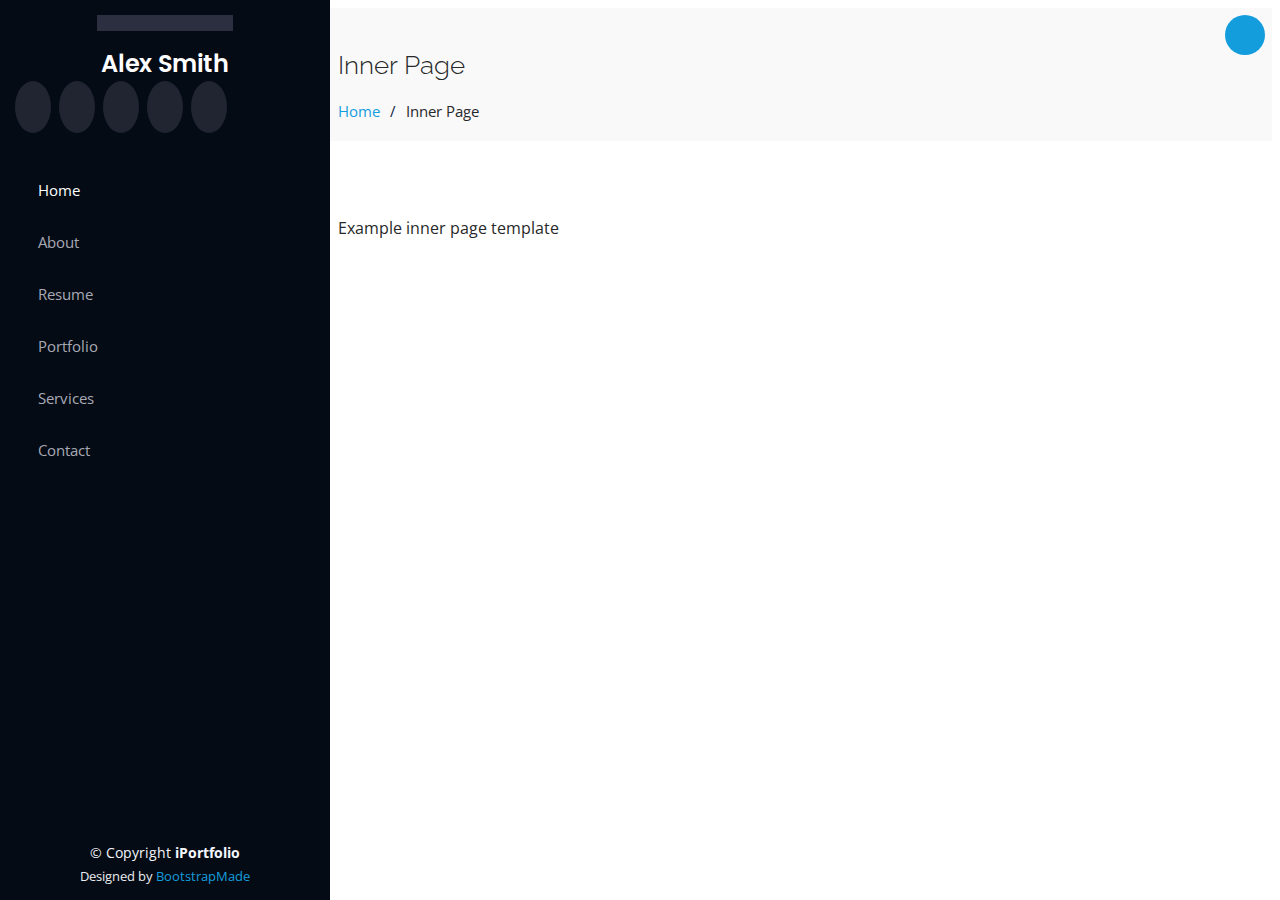
==== inner-page.html @ 0cd11d0c "corrigindo img profile" ====
<!DOCTYPE html>
<html lang="en">

<head>
  <meta charset="utf-8">
  <meta content="width=device-width, initial-scale=1.0" name="viewport">

  <title>Inner Page - iPortfolio Bootstrap Template</title>
  <meta content="" name="description">
  <meta content="" name="keywords">

  <!-- Favicons -->
  <link href="assets/img/favicon.png" rel="icon">
  <link href="assets/img/apple-touch-icon.png" rel="apple-touch-icon">

  <!-- Google Fonts -->
  <link href="https://fonts.googleapis.com/css?family=Open+Sans:300,300i,400,400i,600,600i,700,700i|Raleway:300,300i,400,400i,500,500i,600,600i,700,700i|Poppins:300,300i,400,400i,500,500i,600,600i,700,700i" rel="stylesheet">

  <!-- Vendor CSS Files -->
  <link href="assets/vendor/aos/aos.css" rel="stylesheet">
  <link href="assets/vendor/bootstrap/css/bootstrap.min.css" rel="stylesheet">
  <link href="assets/vendor/bootstrap-icons/bootstrap-icons.css" rel="stylesheet">
  <link href="assets/vendor/boxicons/css/boxicons.min.css" rel="stylesheet">
  <link href="assets/vendor/glightbox/css/glightbox.min.css" rel="stylesheet">
  <link href="assets/vendor/swiper/swiper-bundle.min.css" rel="stylesheet">

  <!-- Template Main CSS File -->
  <link href="assets/css/style.css" rel="stylesheet">

  <!-- =======================================================
  * Template Name: iPortfolio
  * Updated: Jan 29 2024 with Bootstrap v5.3.2
  * Template URL: https://bootstrapmade.com/iportfolio-bootstrap-portfolio-websites-template/
  * Author: BootstrapMade.com
  * License: https://bootstrapmade.com/license/
  ======================================================== -->
</head>

<body>

  <!-- ======= Mobile nav toggle button ======= -->
  <i class="bi bi-list mobile-nav-toggle d-xl-none"></i>

  <!-- ======= Header ======= -->
  <header id="header">
    <div class="d-flex flex-column">

      <div class="profile">
        <img src="public/img/profile-img.JPG" alt="" class="img-fluid rounded-circle">
        <h1 class="text-light"><a href="index.html">Alex Smith</a></h1>
        <div class="social-links mt-3 text-center">
          <a href="#" class="twitter"><i class="bx bxl-twitter"></i></a>
          <a href="#" class="facebook"><i class="bx bxl-facebook"></i></a>
          <a href="#" class="instagram"><i class="bx bxl-instagram"></i></a>
          <a href="#" class="google-plus"><i class="bx bxl-skype"></i></a>
          <a href="#" class="linkedin"><i class="bx bxl-linkedin"></i></a>
        </div>
      </div>

      <nav id="navbar" class="nav-menu navbar">
        <ul>
          <li><a href="#hero" class="nav-link scrollto active"><i class="bx bx-home"></i> <span>Home</span></a></li>
          <li><a href="#about" class="nav-link scrollto"><i class="bx bx-user"></i> <span>About</span></a></li>
          <li><a href="#resume" class="nav-link scrollto"><i class="bx bx-file-blank"></i> <span>Resume</span></a></li>
          <li><a href="#portfolio" class="nav-link scrollto"><i class="bx bx-book-content"></i> <span>Portfolio</span></a></li>
          <li><a href="#services" class="nav-link scrollto"><i class="bx bx-server"></i> <span>Services</span></a></li>
          <li><a href="#contact" class="nav-link scrollto"><i class="bx bx-envelope"></i> <span>Contact</span></a></li>
        </ul>
      </nav><!-- .nav-menu -->
    </div>
  </header><!-- End Header -->

  <main id="main">

    <!-- ======= Breadcrumbs ======= -->
    <section class="breadcrumbs">
      <div class="container">

        <div class="d-flex justify-content-between align-items-center">
          <h2>Inner Page</h2>
          <ol>
            <li><a href="index.html">Home</a></li>
            <li>Inner Page</li>
          </ol>
        </div>

      </div>
    </section><!-- End Breadcrumbs -->

    <section class="inner-page">
      <div class="container">
        <p>
          Example inner page template
        </p>
      </div>
    </section>

  </main><!-- End #main -->

  <!-- ======= Footer ======= -->
  <footer id="footer">
    <div class="container">
      <div class="copyright">
        &copy; Copyright <strong><span>iPortfolio</span></strong>
      </div>
      <div class="credits">
        <!-- All the links in the footer should remain intact. -->
        <!-- You can delete the links only if you purchased the pro version. -->
        <!-- Licensing information: https://bootstrapmade.com/license/ -->
        <!-- Purchase the pro version with working PHP/AJAX contact form: https://bootstrapmade.com/iportfolio-bootstrap-portfolio-websites-template/ -->
        Designed by <a href="https://bootstrapmade.com/">BootstrapMade</a>
      </div>
    </div>
  </footer><!-- End  Footer -->

  <a href="#" class="back-to-top d-flex align-items-center justify-content-center"><i class="bi bi-arrow-up-short"></i></a>

  <!-- Vendor JS Files -->
  <script src="assets/vendor/purecounter/purecounter_vanilla.js"></script>
  <script src="assets/vendor/aos/aos.js"></script>
  <script src="assets/vendor/bootstrap/js/bootstrap.bundle.min.js"></script>
  <script src="assets/vendor/glightbox/js/glightbox.min.js"></script>
  <script src="assets/vendor/isotope-layout/isotope.pkgd.min.js"></script>
  <script src="assets/vendor/swiper/swiper-bundle.min.js"></script>
  <script src="assets/vendor/typed.js/typed.umd.js"></script>
  <script src="assets/vendor/waypoints/noframework.waypoints.js"></script>
  <script src="assets/vendor/php-email-form/validate.js"></script>

  <!-- Template Main JS File -->
  <script src="assets/js/main.js"></script>

</body>

</html>
---- assets/css/style.css ----
/**
* Template Name: iPortfolio
* Updated: Jan 29 2024 with Bootstrap v5.3.2
* Template URL: https://bootstrapmade.com/iportfolio-bootstrap-portfolio-websites-template/
* Author: BootstrapMade.com
* License: https://bootstrapmade.com/license/
*/

/*--------------------------------------------------------------
# General
--------------------------------------------------------------*/
body {
  font-family: "Open Sans", sans-serif;
  color: #272829;
}

a {
  color: #149ddd;
  text-decoration: none;
}

a:hover {
  color: #37b3ed;
  text-decoration: none;
}

h1,
h2,
h3,
h4,
h5,
h6 {
  font-family: "Raleway", sans-serif;
}

/*--------------------------------------------------------------
# Back to top button
--------------------------------------------------------------*/
.back-to-top {
  position: fixed;
  visibility: hidden;
  opacity: 0;
  right: 15px;
  bottom: 15px;
  z-index: 996;
  background: #149ddd;
  width: 40px;
  height: 40px;
  border-radius: 50px;
  transition: all 0.4s;
}

.back-to-top i {
  font-size: 28px;
  color: #fff;
  line-height: 0;
}

.back-to-top:hover {
  background: #2eafec;
  color: #fff;
}

.back-to-top.active {
  visibility: visible;
  opacity: 1;
}

/*--------------------------------------------------------------
# Header
--------------------------------------------------------------*/
#header {
  position: fixed;
  top: 0;
  left: 0;
  bottom: 0;
  width: 300px;
  transition: all ease-in-out 0.5s;
  z-index: 9997;
  transition: all 0.5s;
  padding: 0 15px;
  background: #040b14;
  overflow-y: auto;
}

#header .profile img {
  margin: 15px auto;
  display: block;
  width: 120px;
  border: 8px solid #2c2f3f;
}

#header .profile h1 {
  font-size: 24px;
  margin: 0;
  padding: 0;
  font-weight: 600;
  -moz-text-align-last: center;
  text-align-last: center;
  font-family: "Poppins", sans-serif;
}

#header .profile h1 a,
#header .profile h1 a:hover {
  color: #fff;
  text-decoration: none;
}

#header .profile .social-links a {
  font-size: 18px;
  display: inline-block;
  background: #212431;
  color: #fff;
  line-height: 1;
  padding: 8px 0;
  margin-right: 4px;
  border-radius: 50%;
  text-align: center;
  width: 36px;
  height: 36px;
  transition: 0.3s;
}

#header .profile .social-links a:hover {
  background: #149ddd;
  color: #fff;
  text-decoration: none;
}

#main {
  margin-left: 300px;
}

.container,
.container-fluid {
  padding-left: 30px;
  padding-right: 30px;
}

@media (max-width: 1199px) {
  #header {
    left: -300px;
  }

  #main {
    margin-left: 0;
  }

  .container,
  .container-fluid {
    padding-left: 12px;
    padding-right: 12px;
  }
}

/*--------------------------------------------------------------
# Navigation Menu
--------------------------------------------------------------*/
/* Desktop Navigation */
.nav-menu {
  padding: 30px 0 0 0;
}

.nav-menu * {
  margin: 0;
  padding: 0;
  list-style: none;
}

.nav-menu>ul>li {
  position: relative;
  white-space: nowrap;
}

.nav-menu a,
.nav-menu a:focus {
  display: flex;
  align-items: center;
  color: #a8a9b4;
  padding: 12px 15px;
  margin-bottom: 8px;
  transition: 0.3s;
  font-size: 15px;
}

.nav-menu a i,
.nav-menu a:focus i {
  font-size: 24px;
  padding-right: 8px;
  color: #6f7180;
}

.nav-menu a:hover,
.nav-menu .active,
.nav-menu .active:focus,
.nav-menu li:hover>a {
  text-decoration: none;
  color: #fff;
}

.nav-menu a:hover i,
.nav-menu .active i,
.nav-menu .active:focus i,
.nav-menu li:hover>a i {
  color: #149ddd;
}

/* Mobile Navigation */
.mobile-nav-toggle {
  position: fixed;
  right: 15px;
  top: 15px;
  z-index: 9998;
  border: 0;
  font-size: 24px;
  transition: all 0.4s;
  outline: none !important;
  background-color: #149ddd;
  color: #fff;
  width: 40px;
  height: 40px;
  display: inline-flex;
  align-items: center;
  justify-content: center;
  line-height: 0;
  border-radius: 50px;
  cursor: pointer;
}

.mobile-nav-active {
  overflow: hidden;
}

.mobile-nav-active #header {
  left: 0;
}

/*--------------------------------------------------------------
# Hero Section
--------------------------------------------------------------*/
#hero {
  width: 100%;
  height: 100vh;
  background: url("../../public/img/hero-bg.jpg") top center;
  background-size: cover;
}

#hero:before {
  content: "";
  background: rgba(5, 13, 24, 0.3);
  position: absolute;
  bottom: 0;
  top: 0;
  left: 0;
  right: 0;
  z-index: 1;
}

#hero .hero-container {
  position: relative;
  z-index: 2;
  min-width: 300px;
}

#hero h1 {
  margin: 0 0 10px 0;
  font-size: 64px;
  font-weight: 700;
  line-height: 56px;
  color: #fff;
}

#hero p {
  color: #fff;
  margin-bottom: 50px;
  font-size: 26px;
  font-family: "Poppins", sans-serif;
}

#hero p span {
  color: #fff;
  padding-bottom: 4px;
  letter-spacing: 1px;
  border-bottom: 3px solid #149ddd;
}

@media (min-width: 1024px) {
  #hero {
    background-attachment: fixed;
  }
}

@media (max-width: 768px) {
  #hero h1 {
    font-size: 28px;
    line-height: 36px;
  }

  #hero h2 {
    font-size: 18px;
    line-height: 24px;
    margin-bottom: 30px;
  }
}

/*--------------------------------------------------------------
# Sections General
--------------------------------------------------------------*/
section {
  padding: 60px 0;
  overflow: hidden;
}

.section-bg {
  background: #f5f8fd;
}

.section-title {
  padding-bottom: 30px;
}

.section-title h2 {
  font-size: 32px;
  font-weight: bold;
  margin-bottom: 20px;
  padding-bottom: 20px;
  position: relative;
  color: #173b6c;
}

.section-title h2::after {
  content: "";
  position: absolute;
  display: block;
  width: 50px;
  height: 3px;
  background: #149ddd;
  bottom: 0;
  left: 0;
}

.section-title p {
  margin-bottom: 0;
}

/*--------------------------------------------------------------
# About
--------------------------------------------------------------*/
.about .content h3 {
  font-weight: 700;
  font-size: 26px;
  color: #173b6c;
}

.about .content ul {
  list-style: none;
  padding: 0;
}

.about .content ul li {
  margin-bottom: 20px;
  display: flex;
  align-items: center;
}

.about .content ul strong {
  margin-right: 10px;
}

.about .content ul i {
  font-size: 16px;
  margin-right: 5px;
  color: #149ddd;
  line-height: 0;
}

.about .content p:last-child {
  margin-bottom: 0;
}

/*--------------------------------------------------------------
# Facts
--------------------------------------------------------------*/
.facts {
  padding-bottom: 30px;
}

.facts .count-box {
  padding: 30px;
  width: 100%;
}

.facts .count-box i {
  display: block;
  font-size: 44px;
  color: #149ddd;
  float: left;
  line-height: 0;
}

.facts .count-box span {
  font-size: 48px;
  line-height: 40px;
  display: block;
  font-weight: 700;
  color: #050d18;
  margin-left: 60px;
}

.facts .count-box p {
  padding: 15px 0 0 0;
  margin: 0 0 0 60px;
  font-family: "Raleway", sans-serif;
  font-size: 14px;
  color: #122f57;
}

.facts .count-box a {
  font-weight: 600;
  display: block;
  margin-top: 20px;
  color: #122f57;
  font-size: 15px;
  font-family: "Poppins", sans-serif;
  transition: ease-in-out 0.3s;
}

.facts .count-box a:hover {
  color: #1f5297;
}

/*--------------------------------------------------------------
# Akills
--------------------------------------------------------------*/
.skills .progress {
  height: 60px;
  display: block;
  background: none;
  border-radius: 0;
}

.skills .progress .skill {
  padding: 0;
  margin: 0 0 6px 0;
  text-transform: uppercase;
  display: block;
  font-weight: 600;
  font-family: "Poppins", sans-serif;
  color: #050d18;
}

.skills .progress .skill .val {
  float: right;
  font-style: normal;
}

.skills .progress-bar-wrap {
  background: #dce8f8;
  height: 10px;
}

.skills .progress-bar {
  width: 1px;
  height: 10px;
  transition: 0.9s;
  background-color: #149ddd;
}

/*--------------------------------------------------------------
# Resume
--------------------------------------------------------------*/
.resume .resume-title {
  font-size: 26px;
  font-weight: 700;
  margin-top: 20px;
  margin-bottom: 20px;
  color: #050d18;
}

.resume .resume-item {
  padding: 0 0 20px 20px;
  margin-top: -2px;
  border-left: 2px solid #1f5297;
  position: relative;
}

.resume .resume-item h4 {
  line-height: 18px;
  font-size: 18px;
  font-weight: 600;
  text-transform: uppercase;
  font-family: "Poppins", sans-serif;
  color: #050d18;
  margin-bottom: 10px;
}

.resume .resume-item h5 {
  font-size: 16px;
  background: #e4edf9;
  padding: 5px 15px;
  display: inline-block;
  font-weight: 600;
  margin-bottom: 10px;
}

.resume .resume-item ul {
  padding-left: 20px;
}

.resume .resume-item ul li {
  padding-bottom: 10px;
}

.resume .resume-item:last-child {
  padding-bottom: 0;
}

.resume .resume-item::before {
  content: "";
  position: absolute;
  width: 16px;
  height: 16px;
  border-radius: 50px;
  left: -9px;
  top: 0;
  background: #fff;
  border: 2px solid #1f5297;
}

/*--------------------------------------------------------------
# Portfolio
--------------------------------------------------------------*/
.portfolio .portfolio-item {
  margin-bottom: 30px;
}

.portfolio #portfolio-flters {
  padding: 0;
  margin: 0 auto 35px auto;
  list-style: none;
  text-align: center;
  background: #fff;
  border-radius: 50px;
  padding: 2px 15px;
}

.portfolio #portfolio-flters li {
  cursor: pointer;
  display: inline-block;
  padding: 10px 15px 8px 15px;
  font-size: 14px;
  font-weight: 600;
  line-height: 1;
  text-transform: uppercase;
  color: #272829;
  margin-bottom: 5px;
  transition: all 0.3s ease-in-out;
}

.portfolio #portfolio-flters li:hover,
.portfolio #portfolio-flters li.filter-active {
  color: #149ddd;
}

.portfolio #portfolio-flters li:last-child {
  margin-right: 0;
}

.portfolio .portfolio-wrap {
  transition: 0.3s;
  position: relative;
  overflow: hidden;
  z-index: 1;
}

.portfolio .portfolio-wrap::before {
  content: "";
  background: rgba(255, 255, 255, 0.5);
  position: absolute;
  left: 0;
  right: 0;
  top: 0;
  bottom: 0;
  transition: all ease-in-out 0.3s;
  z-index: 2;
  opacity: 0;
}

.portfolio .portfolio-wrap .portfolio-links {
  opacity: 1;
  left: 0;
  right: 0;
  bottom: -60px;
  z-index: 3;
  position: absolute;
  transition: all ease-in-out 0.3s;
  display: flex;
  justify-content: center;
}

.portfolio .portfolio-wrap .portfolio-links a {
  color: #fff;
  font-size: 28px;
  text-align: center;
  background: rgba(20, 157, 221, 0.75);
  transition: 0.3s;
  width: 50%;
}

.portfolio .portfolio-wrap .portfolio-links a:hover {
  background: rgba(20, 157, 221, 0.95);
}

.portfolio .portfolio-wrap .portfolio-links a+a {
  border-left: 1px solid #37b3ed;
}

.portfolio .portfolio-wrap:hover::before {
  top: 0;
  left: 0;
  right: 0;
  bottom: 0;
  opacity: 1;
}

.portfolio .portfolio-wrap:hover .portfolio-links {
  opacity: 1;
  bottom: 0;
}

/*--------------------------------------------------------------
# Portfolio Details
--------------------------------------------------------------*/
.portfolio-details {
  padding-top: 40px;
}

.portfolio-details .portfolio-details-slider img {
  width: 100%;
}

.portfolio-details .portfolio-details-slider .swiper-pagination {
  margin-top: 20px;
  position: relative;
}

.portfolio-details .portfolio-details-slider .swiper-pagination .swiper-pagination-bullet {
  width: 12px;
  height: 12px;
  background-color: #fff;
  opacity: 1;
  border: 1px solid #149ddd;
}

.portfolio-details .portfolio-details-slider .swiper-pagination .swiper-pagination-bullet-active {
  background-color: #149ddd;
}

.portfolio-details .portfolio-info {
  padding: 30px;
  box-shadow: 0px 0 30px rgba(5, 13, 24, 0.08);
}

.portfolio-details .portfolio-info h3 {
  font-size: 22px;
  font-weight: 700;
  margin-bottom: 20px;
  padding-bottom: 20px;
  border-bottom: 1px solid #eee;
}

.portfolio-details .portfolio-info ul {
  list-style: none;
  padding: 0;
  font-size: 15px;
}

.portfolio-details .portfolio-info ul li+li {
  margin-top: 10px;
}

.portfolio-details .portfolio-description {
  padding-top: 30px;
}

.portfolio-details .portfolio-description h2 {
  font-size: 26px;
  font-weight: 700;
  margin-bottom: 20px;
}

.portfolio-details .portfolio-description p {
  padding: 0;
}

/*--------------------------------------------------------------
# Services
--------------------------------------------------------------*/
.services .icon-box {
  margin-bottom: 20px;
}

.services .icon {
  float: left;
  display: flex;
  align-items: center;
  justify-content: center;
  width: 54px;
  height: 54px;
  background: #149ddd;
  border-radius: 50%;
  transition: 0.5s;
  border: 1px solid #149ddd;
}

.services .icon i {
  color: #fff;
  font-size: 24px;
  line-height: 0;
}

.services .icon-box:hover .icon {
  background: #fff;
}

.services .icon-box:hover .icon i {
  color: #149ddd;
}

.services .title {
  margin-left: 80px;
  font-weight: 700;
  margin-bottom: 15px;
  font-size: 18px;
}

.services .title a {
  color: #343a40;
}

.services .title a:hover {
  color: #149ddd;
}

.services .description {
  margin-left: 80px;
  line-height: 24px;
  font-size: 14px;
}

/*--------------------------------------------------------------
# Testimonials
--------------------------------------------------------------*/
.testimonials .testimonials-carousel,
.testimonials .testimonials-slider {
  overflow: hidden;
}

.testimonials .testimonial-item {
  box-sizing: content-box;
  text-align: center;
  min-height: 320px;
}

.testimonials .testimonial-item .testimonial-img {
  width: 90px;
  border-radius: 50%;
  margin: 0 auto;
}

.testimonials .testimonial-item h3 {
  font-size: 18px;
  font-weight: bold;
  margin: 10px 0 5px 0;
  color: #111;
}

.testimonials .testimonial-item h4 {
  font-size: 14px;
  color: #999;
  margin: 0;
}

.testimonials .testimonial-item .quote-icon-left,
.testimonials .testimonial-item .quote-icon-right {
  color: #c3e8fa;
  font-size: 26px;
}

.testimonials .testimonial-item .quote-icon-left {
  display: inline-block;
  left: -5px;
  position: relative;
}

.testimonials .testimonial-item .quote-icon-right {
  display: inline-block;
  right: -5px;
  position: relative;
  top: 10px;
}

.testimonials .testimonial-item p {
  font-style: italic;
  margin: 0 15px 15px 15px;
  padding: 20px;
  background: #fff;
  position: relative;
  margin-bottom: 35px;
  border-radius: 6px;
  box-shadow: 0px 2px 15px rgba(0, 0, 0, 0.1);
}

.testimonials .testimonial-item p::after {
  content: "";
  width: 0;
  height: 0;
  border-top: 20px solid #fff;
  border-right: 20px solid transparent;
  border-left: 20px solid transparent;
  position: absolute;
  bottom: -20px;
  left: calc(50% - 20px);
}

.testimonials .swiper-pagination {
  margin-top: 20px;
  position: relative;
}

.testimonials .swiper-pagination .swiper-pagination-bullet {
  width: 12px;
  height: 12px;
  background-color: #fff;
  opacity: 1;
  border: 1px solid #149ddd;
}

.testimonials .swiper-pagination .swiper-pagination-bullet-active {
  background-color: #149ddd;
}

/*--------------------------------------------------------------
# Contact
--------------------------------------------------------------*/
.contact {
  padding-bottom: 130px;
}

.contact .info {
  padding: 30px;
  background: #fff;
  width: 100%;
  box-shadow: 0 0 24px 0 rgba(0, 0, 0, 0.12);
}

.contact .info i {
  font-size: 20px;
  color: #149ddd;
  float: left;
  width: 44px;
  height: 44px;
  background: #dff3fc;
  display: flex;
  justify-content: center;
  align-items: center;
  border-radius: 50px;
  transition: all 0.3s ease-in-out;
}

.contact .info h4 {
  padding: 0 0 0 60px;
  font-size: 22px;
  font-weight: 600;
  margin-bottom: 5px;
  color: #050d18;
}

.contact .info p {
  padding: 0 0 10px 60px;
  margin-bottom: 20px;
  font-size: 14px;
  color: #173b6c;
}

.contact .info .email p {
  padding-top: 5px;
}

.contact .info .social-links {
  padding-left: 60px;
}

.contact .info .social-links a {
  font-size: 18px;
  display: inline-block;
  background: #333;
  color: #fff;
  line-height: 1;
  padding: 8px 0;
  border-radius: 50%;
  text-align: center;
  width: 36px;
  height: 36px;
  transition: 0.3s;
  margin-right: 10px;
}

.contact .info .social-links a:hover {
  background: #149ddd;
  color: #fff;
}

.contact .info .email:hover i,
.contact .info .address:hover i,
.contact .info .phone:hover i {
  background: #149ddd;
  color: #fff;
}

.contact .php-email-form {
  width: 100%;
  padding: 30px;
  background: #fff;
  box-shadow: 0 0 24px 0 rgba(0, 0, 0, 0.12);
}

.contact .php-email-form .form-group {
  padding-bottom: 8px;
}

.contact .php-email-form .validate {
  display: none;
  color: red;
  margin: 0 0 15px 0;
  font-weight: 400;
  font-size: 13px;
}

.contact .php-email-form .error-message {
  display: none;
  color: #fff;
  background: #ed3c0d;
  text-align: left;
  padding: 15px;
  font-weight: 600;
}

.contact .php-email-form .error-message br+br {
  margin-top: 25px;
}

.contact .php-email-form .sent-message {
  display: none;
  color: #fff;
  background: #18d26e;
  text-align: center;
  padding: 15px;
  font-weight: 600;
}

.contact .php-email-form .loading {
  display: none;
  background: #fff;
  text-align: center;
  padding: 15px;
}

.contact .php-email-form .loading:before {
  content: "";
  display: inline-block;
  border-radius: 50%;
  width: 24px;
  height: 24px;
  margin: 0 10px -6px 0;
  border: 3px solid #18d26e;
  border-top-color: #eee;
  animation: animate-loading 1s linear infinite;
}

.contact .php-email-form .form-group {
  margin-bottom: 15px;
}

.contact .php-email-form label {
  padding-bottom: 8px;
}

.contact .php-email-form input,
.contact .php-email-form textarea {
  border-radius: 0;
  box-shadow: none;
  font-size: 14px;
}

.contact .php-email-form input {
  height: 44px;
}

.contact .php-email-form textarea {
  padding: 10px 15px;
}

.contact .php-email-form button[type=submit] {
  background: #149ddd;
  border: 0;
  padding: 10px 24px;
  color: #fff;
  transition: 0.4s;
  border-radius: 4px;
}

.contact .php-email-form button[type=submit]:hover {
  background: #37b3ed;
}

@keyframes animate-loading {
  0% {
    transform: rotate(0deg);
  }

  100% {
    transform: rotate(360deg);
  }
}

/*--------------------------------------------------------------
# Breadcrumbs
--------------------------------------------------------------*/
.breadcrumbs {
  padding: 20px 0;
  background: #f9f9f9;
}

.breadcrumbs h2 {
  font-size: 26px;
  font-weight: 300;
}

.breadcrumbs ol {
  display: flex;
  flex-wrap: wrap;
  list-style: none;
  padding: 0;
  margin: 0;
  font-size: 15px;
}

.breadcrumbs ol li+li {
  padding-left: 10px;
}

.breadcrumbs ol li+li::before {
  display: inline-block;
  padding-right: 10px;
  color: #0e2442;
  content: "/";
}

@media (max-width: 768px) {
  .breadcrumbs .d-flex {
    display: block !important;
  }

  .breadcrumbs ol {
    display: block;
  }

  .breadcrumbs ol li {
    display: inline-block;
  }
}

/*--------------------------------------------------------------
# Footer
--------------------------------------------------------------*/
#footer {
  padding: 15px;
  color: #f4f6fd;
  font-size: 14px;
  position: fixed;
  left: 0;
  bottom: 0;
  width: 300px;
  z-index: 9999;
  background: #040b14;
}

#footer .copyright {
  text-align: center;
}

#footer .credits {
  padding-top: 5px;
  text-align: center;
  font-size: 13px;
  color: #eaebf0;
}

@media (max-width: 1199px) {
  #footer {
    position: static;
    width: auto;
    padding-right: 20px 15px;
  }
}
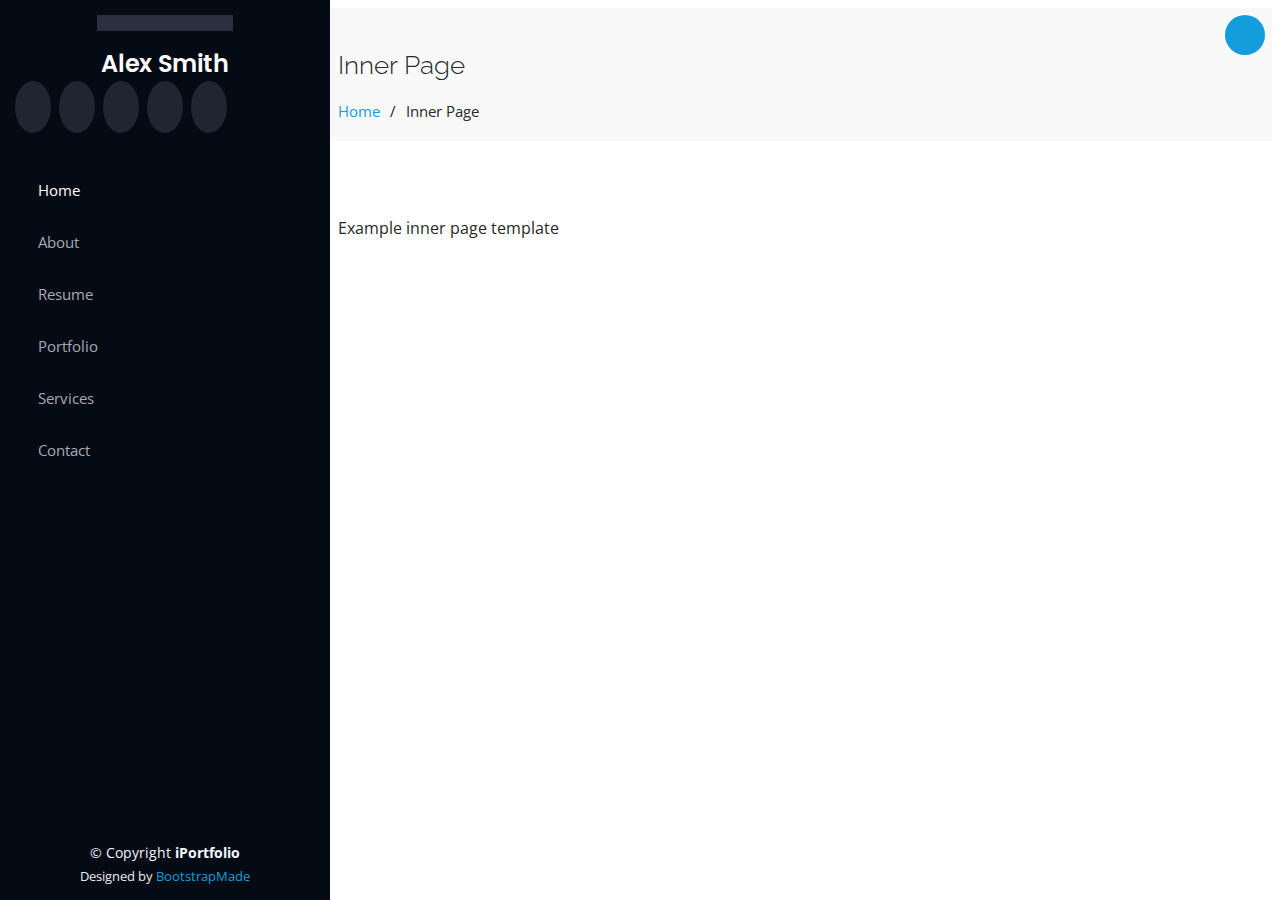
==== commit d14c40ed: "renames .JPG files to .jpg" ====
--- a/inner-page.html
+++ b/inner-page.html
@@ -46,7 +46,7 @@
     <div class="d-flex flex-column">
 
       <div class="profile">
-        <img src="public/img/profile-img.JPG" alt="" class="img-fluid rounded-circle">
+        <img src="public/img/profile-img.jpg" alt="" class="img-fluid rounded-circle">
         <h1 class="text-light"><a href="index.html">Alex Smith</a></h1>
         <div class="social-links mt-3 text-center">
           <a href="#" class="twitter"><i class="bx bxl-twitter"></i></a>
